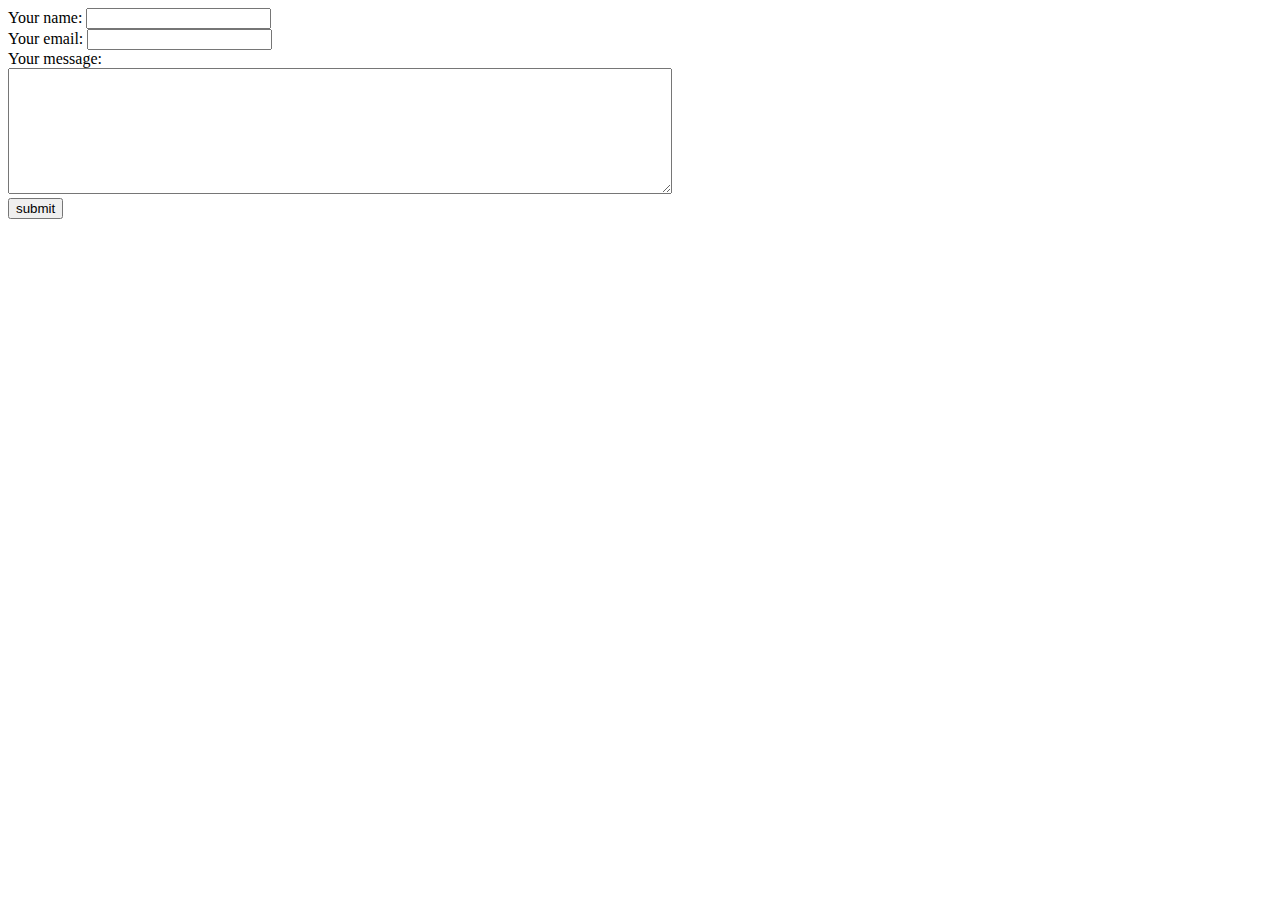
==== contact-me.html @ 05bdb237 "Add initial cv website files" ====
<!DOCTYPE html>
<html lang="en" dir="ltr">
  <head>
    <meta charset="utf-8">
    <title>HTML inputs</title>
  </head>
  <body>
    <form class="" action="mailto:adityavyascs@gmail.com?subject=feedback" method="post" enctype="text/plain">
      <label>Your name:</label>
      <input type="text" name="Your name" value=""><br>
      <label for=""Your email>Your email:</label>
      <input type="text" name="your email" value=""><br>
      <label for="">Your message:</label><br>
      <textarea name="Your message" rows="8" cols="80"></textarea><br>
      <input type="submit" name="" value="submit">
    </form>
  </body>
</html>
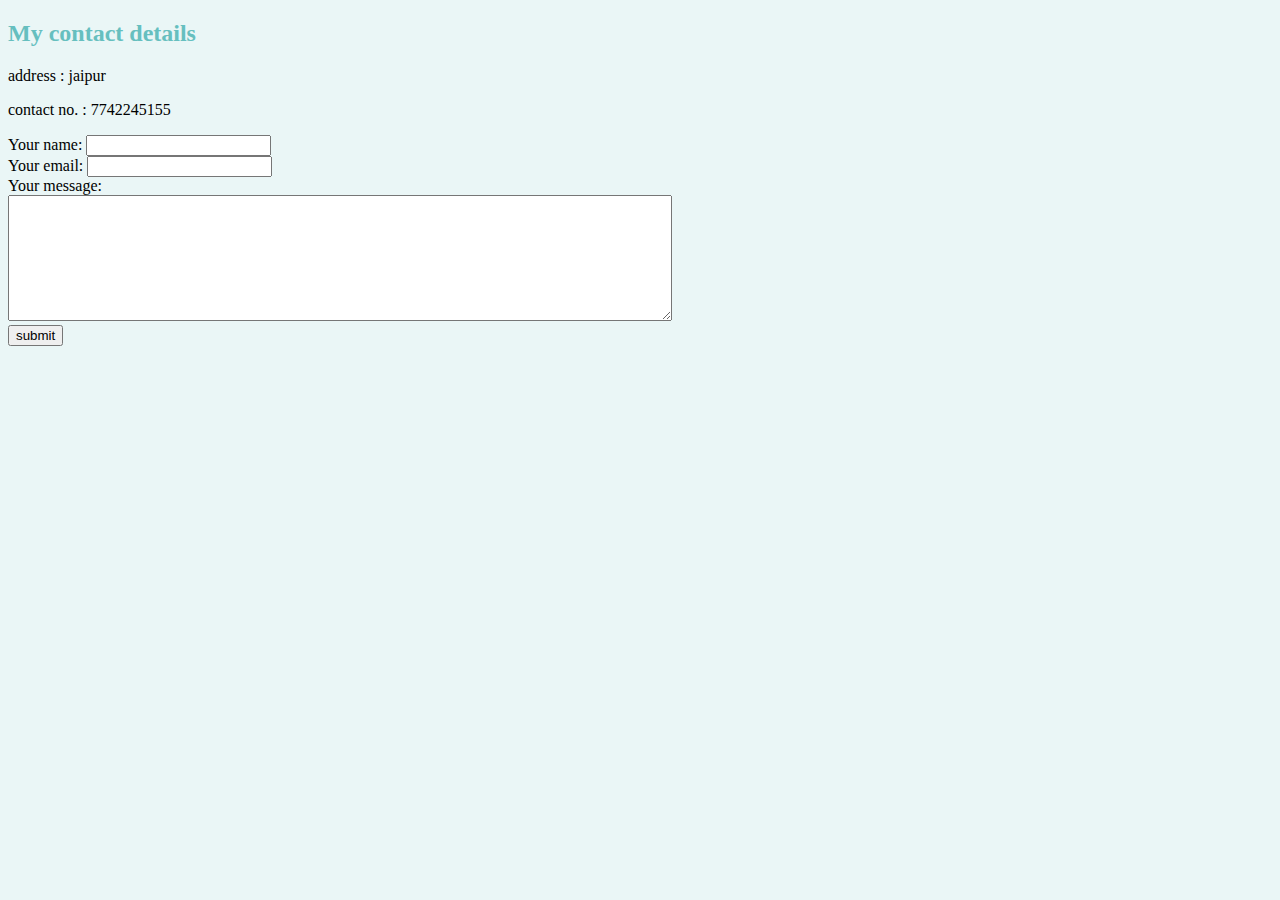
==== commit 3bdb6fd3: "Update contact-me.html" ====
--- a/contact-me.html
+++ b/contact-me.html
@@ -3,8 +3,12 @@
   <head>
     <meta charset="utf-8">
     <title>HTML inputs</title>
+    <link rel="stylesheet" href="css/styles.css">
   </head>
   <body>
+    <h2>My contact details</h2>
+    <p>address : jaipur</p>
+    <p>contact no. : 7742245155</p>
     <form class="" action="mailto:adityavyascs@gmail.com?subject=feedback" method="post" enctype="text/plain">
       <label>Your name:</label>
       <input type="text" name="Your name" value=""><br>
--- a/css/styles.css
+++ b/css/styles.css
@@ -0,0 +1,35 @@
+img{
+  width:200px;
+  height:200px;
+}
+ body{
+   background-color:#EAF6F6;
+ }
+ hr{
+   background-color:white;
+   border-color:grey;
+   border-width:5px;
+   border-style: dotted none none;
+   width:10%;
+ }
+ .it{
+   width:50px;
+   height:50px;
+
+ }
+ .gm{
+   width:60px;
+   height:50px;
+
+
+ }
+ h3,h1,h2{
+ color: #66BFBF;
+
+ }
+ .back{
+   background-color: red;
+ }
+ .bro{
+   background-color: red;
+ }
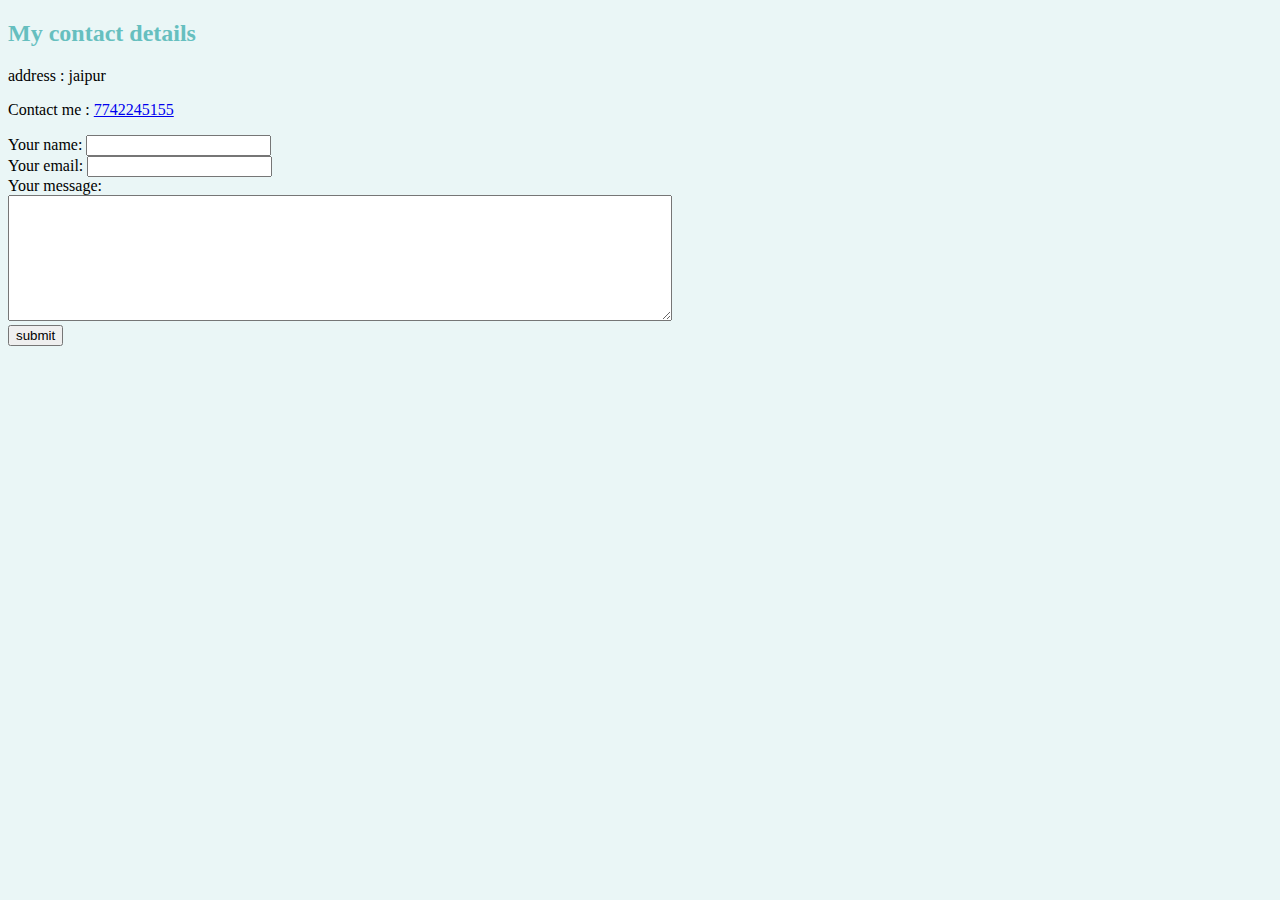
==== commit f7155af9: "Update contact-me.html" ====
--- a/contact-me.html
+++ b/contact-me.html
@@ -8,7 +8,9 @@
   <body>
     <h2>My contact details</h2>
     <p>address : jaipur</p>
-    <p>contact no. : 7742245155</p>
+    <p>Contact me : <a href="tel:7742245155">7742245155</a></p>
+    
+
     <form class="" action="mailto:adityavyascs@gmail.com?subject=feedback" method="post" enctype="text/plain">
       <label>Your name:</label>
       <input type="text" name="Your name" value=""><br>
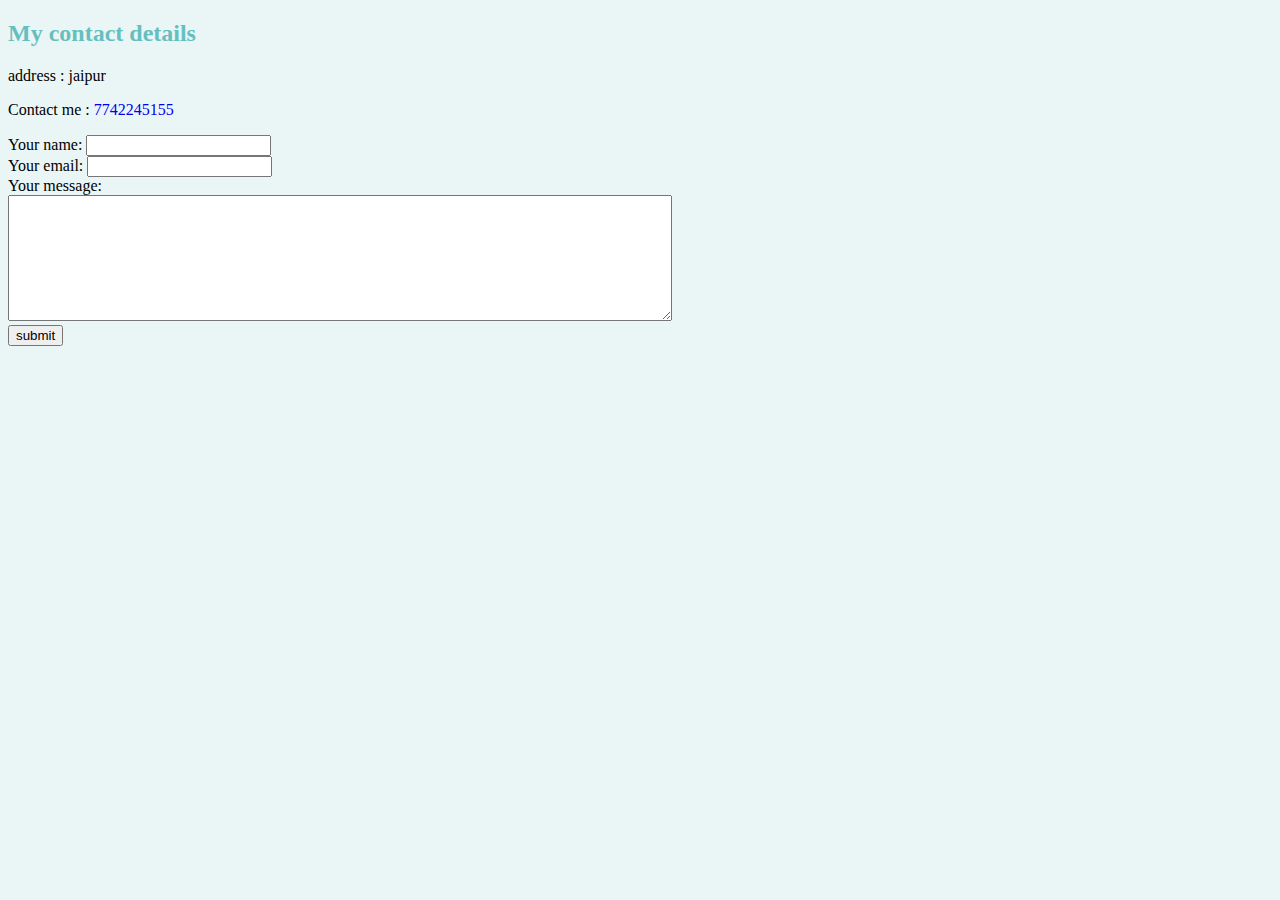
==== commit 346422f0: "Update contact-me.html" ====
--- a/contact-me.html
+++ b/contact-me.html
@@ -8,8 +8,8 @@
   <body>
     <h2>My contact details</h2>
     <p>address : jaipur</p>
-    <p>Contact me : <a href="tel:7742245155">7742245155</a></p>
-    
+    <p>Contact me : <a href="tel:7742245155" class="co">7742245155</a></p>
+
 
     <form class="" action="mailto:adityavyascs@gmail.com?subject=feedback" method="post" enctype="text/plain">
       <label>Your name:</label>
--- a/css/styles.css
+++ b/css/styles.css
@@ -33,3 +33,16 @@
  .bro{
    background-color: red;
  }
+ .pu:hover{
+   color: red;
+   text-decoration: none;
+ }
+ .pu,.ho,.co{
+   text-decoration: none;
+ }.ho:hover{
+   color: red;
+   text-decoration: none;
+ }.co:hover{
+   color: red;
+   text-decoration: none;
+ }
